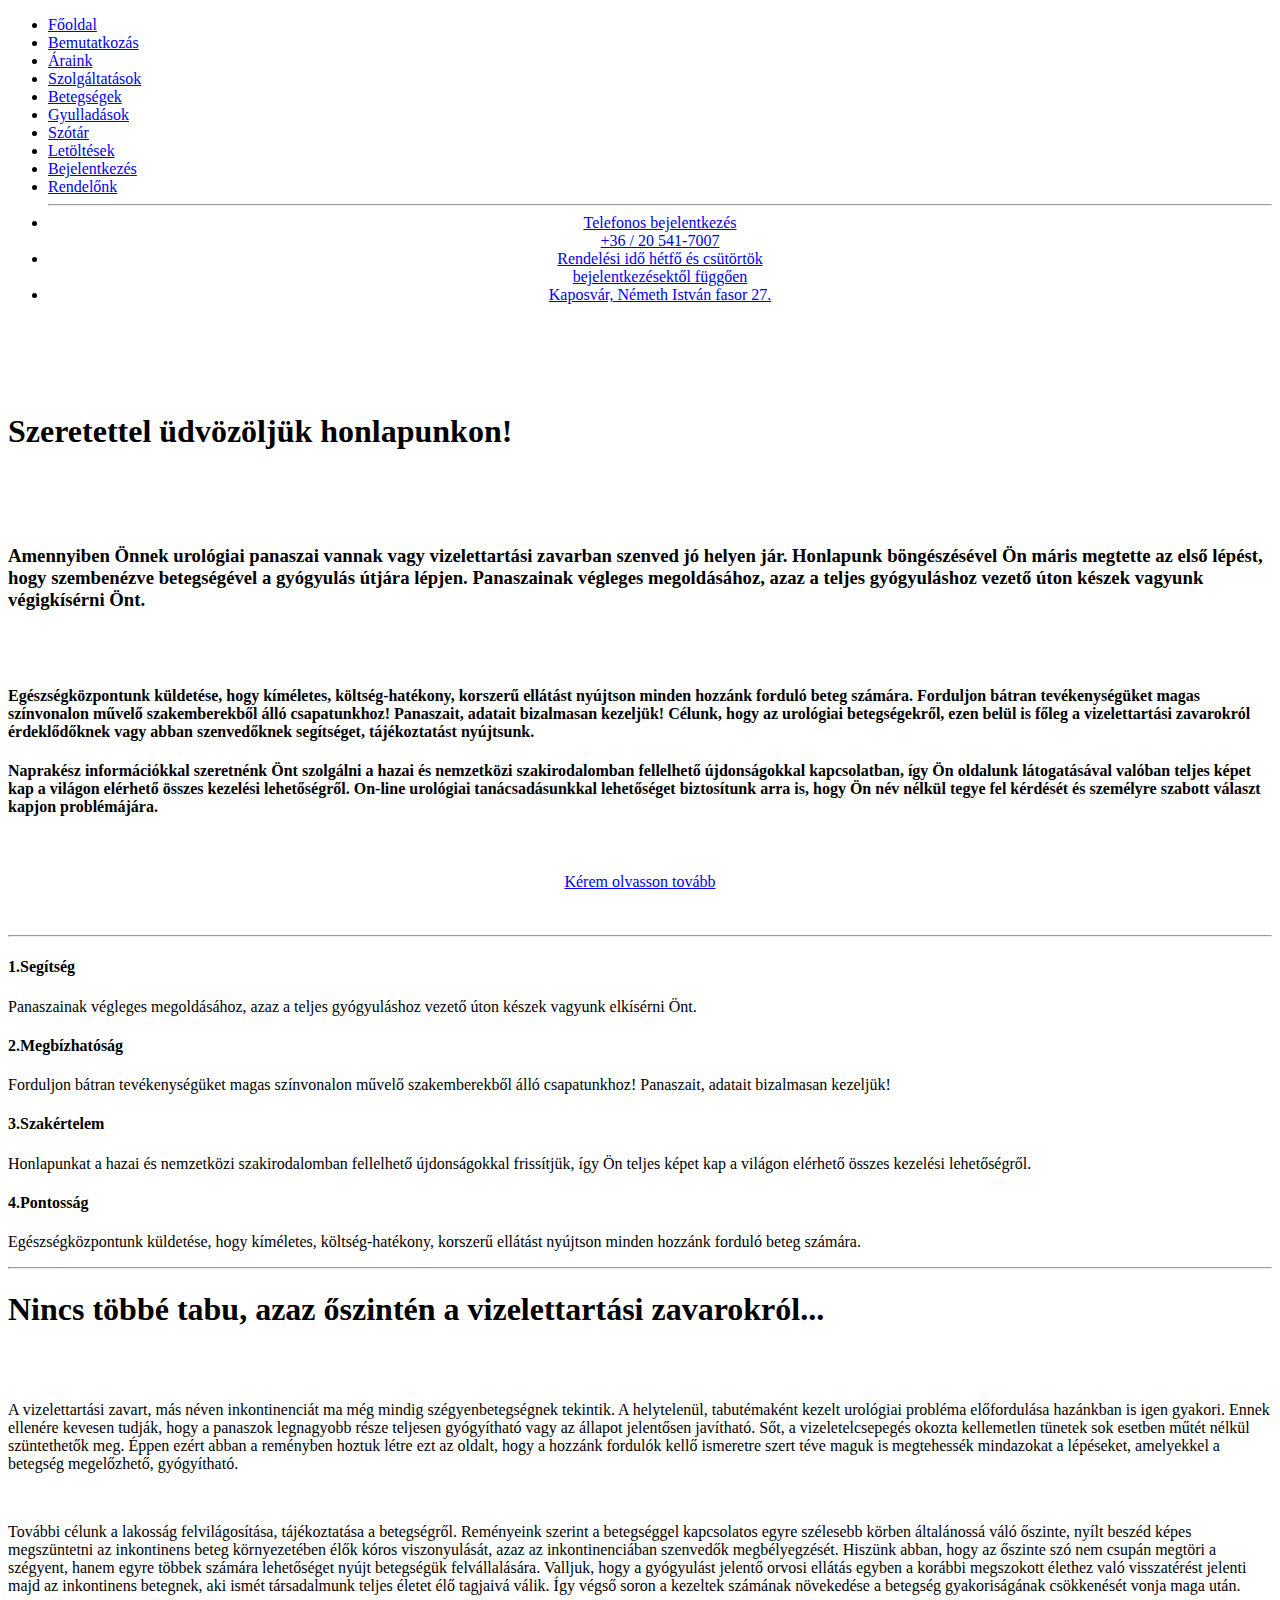
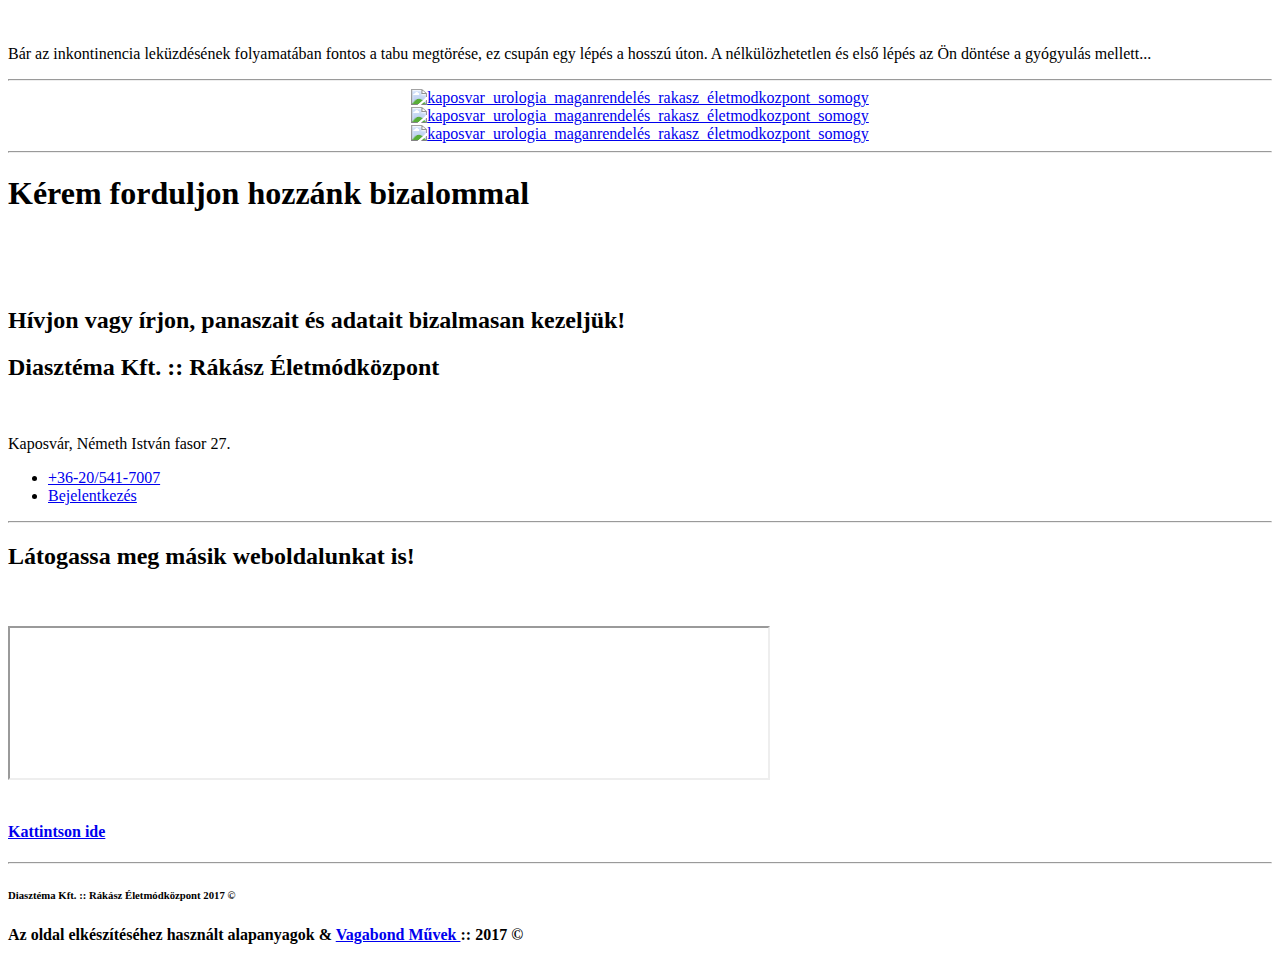
==== index.html @ c28b58ca "Add files via upload" ====
<!DOCTYPE html>
<html lang="hu">
<!-- Meta -->
    <meta charset="utf-8">
    <meta http-equiv="X-UA-Compatible" content="IE=edge">
    <meta name="viewport" content="width=device-width, initial-scale=1">
    <meta name="kaposvar_urologia_maganrendelés_rakasz_életmodkozpont_somogy" content="Szeretettel üdvözöljük honlapunkon! Amennyiben Önnek urológiai panaszai vannak vagy vizelettartási zavarban szenved jó helyen jár. Honlapunk böngészésével Ön máris megtette az első lépést, hogy szembenézve titkolt vagy kezeletlen betegségével a gyógyulás útjára lépjen. Panaszainak végleges megoldásához, azaz a teljes gyógyuláshoz vezető úton készek vagyunk végigkísérni Önt. Tisztelettel várjuk Kaposváron és Somogy vonzáskörzetében! Rendelésünk vezetője, dr. Rákász István, ismert és elismert urológus főorvos szeretettel várja Németh István fasori modern rendelőjében Kaposváron.">
    <meta name="keywords" content="urologia, urologus, kaposvar, maganrendeles, korrekt, olcso, megbizhato, somogy, dr.rakasz, rakasz eletmodkozpont, vizelet, vizeletkontroll, orvos">
<!-- Bootstrap Core CSS -->
    <link href="css/bootstrap.min.css" rel="stylesheet" type="text/css">
<!-- Custom CSS -->
    <link href="css/custom.css" rel="stylesheet" type="text/css">
<!-- Google Fonts -->
	<link href="https://fonts.googleapis.com/css?family=Overpass" rel="stylesheet" type="text/css">
	<link href="https://fonts.googleapis.com/css?family=Merriweather+Sans" rel="stylesheet">
	<link href="https://fonts.googleapis.com/css?family=PT+Serif+Caption" rel="stylesheet">

<head>
<!-- Title -->
	<title>Vizeletkontroll :: Rákász Életmódközpont :: Kaposvár Urológia Magánrendelés</title>
	<link rel="icon" href="img/kaposvar_urologia_maganrendelés_rakasz_életmodkozpont_somogy_0.jpeg">
</head>

<body>

 <!-- Navigation -->
	<div class="container">
		<div class="row">
			<div class="col-md-3 offset-1">
				<a id="menu-toggle" href="#" class="btn btn-dark btn-lg toggle"><i class="fa fa-bars"></i></a>
				<nav id="sidebar-wrapper">
				<ul class="sidebar-nav">
					<a id="menu-close" href="#" class="btn btn-light btn-lg pull-right toggle"><i class="fa fa-times"></i></a>
					<li class="sidebar-brand">
						<a href="#top" onclick=$("#menu-close").click();>Főoldal</a>
					</li>
					<li>
						<a href="http://vizeletkontroll.hu/bemutatkozas" target="about_blank" onclick=$("#menu-close").click();>Bemutatkozás</a>
					</li>
					<li>
						<a href="http://vizeletkontroll.hu/node/7" target="about_blank" onclick=$("#menu-close").click();>Áraink</a>
					</li>
					<li>
					<a href="http://vizeletkontroll.hu/szolgaltatasok" target="about_blank" onclick=$("#menu-close").click();>Szolgáltatások</a>
					</li>
					<li>
						<a href="http://vizeletkontroll.hu/betegsegek" target="about_blank" onclick=$("#menu-close").click();>Betegségek</a>
					</li>
					 <li>
						<a href="http://vizeletkontroll.hu/gyulladasok" target="about_blank" onclick=$("#menu-close").click();>Gyulladások</a>
					</li>
					<li>
						<a href="http://vizeletkontroll.hu/taxonomy_vtn/voc/1" target="about_blank" target="about_blank" onclick=$("#menu-close").click();>Szótár</a>
					</li>
					<li>
						<a href="http://vizeletkontroll.hu/download" target="about_blank" onclick=$("#menu-close").click();>Letöltések</a>
					</li>
					<li>
					<a href="http://vizeletkontroll.hu/bejelentkezes" target="about_blank" onclick=$("#menu-close").click();>Bejelentkezés</a>
					</li>
					<li>
					<a href="http://vizeletkontroll.hu/rendelonkrol" target="about_blank" onclick=$("#menu-close").click();>Rendelőnk</a>
					</li>
					<hr class="small">
					<li>
					<center><a href="http://vizeletkontroll.hu/bejelentkezes" target="about_blank" onclick=$("#menu-close").click();>Telefonos bejelentkezés<br /> +36 / 20 541-7007</a></center>
					</li>
					<li>
					<center><a href="http://vizeletkontroll.hu/bejelentkezes" target="about_blank" onclick=$("#menu-close").click();>Rendelési idő hétfő és csütörtök<br /> bejelentkezésektől függően</a></center>
					</li>
					<li>
					<center><a href="http://vizeletkontroll.hu/bejelentkezes" target="about_blank" onclick=$("#menu-close").click();>Kaposvár, Németh István fasor 27.</a></center>
					</li>
				</ul>
				</nav>
			</div>	
		</div>
	</div>

 <!-- Header -->
    <header id="top" class="header">
        <div class="text-vertical-center">
			<div class="container">
			<div class="row">
			<div class="col-lg-12">
			<br>
			<br>
			<br>
			<br>
            <h1 class="textToCenter" title="kaposvar_urologia_maganrendelés_rakasz_életmodkozpont_somogy"><span  id="specialFont">Szeretettel üdvözöljük honlapunkon!</span></h1>
			<br />
			<br />
			<br />
			<div class="row">
			<div class="col-md-12">
				<h3 id="text-to-justify" title="kaposvar_urologia_maganrendelés_rakasz_életmodkozpont_somogy">
				Amennyiben Önnek urológiai panaszai vannak vagy vizelettartási zavarban szenved jó helyen jár. Honlapunk böngészésével Ön máris megtette az első lépést, hogy szembenézve betegségével a gyógyulás útjára lépjen. Panaszainak végleges megoldásához, azaz a teljes gyógyuláshoz vezető úton készek vagyunk végigkísérni Önt.
				</h3>
			</div>
			</div>
			</div>
			</div>
			<br>
			<br>
            <div class="row">
			<div class="col-md-6">
				<h4 id="text-to-justify" title="kaposvar_urologia_maganrendelés_rakasz_életmodkozpont_somogy">
					Egészségközpontunk küldetése, hogy kíméletes, költség-hatékony, korszerű ellátást nyújtson minden hozzánk forduló beteg számára. Forduljon bátran tevékenységüket magas színvonalon művelő szakemberekből álló csapatunkhoz! Panaszait, adatait bizalmasan kezeljük! Célunk, hogy az urológiai betegségekről, ezen belül is főleg a vizelettartási zavarokról érdeklődőknek vagy abban szenvedőknek segítséget, tájékoztatást nyújtsunk. 
				</h4>
            </div>
			<div class="col-md-6">
				<h4 id="text-to-justify" title="kaposvar_urologia_maganrendelés_rakasz_életmodkozpont_somogy">
					 Naprakész információkkal szeretnénk Önt szolgálni a hazai és nemzetközi szakirodalomban fellelhető újdonságokkal kapcsolatban, így Ön oldalunk látogatásával valóban teljes képet kap a világon elérhető összes kezelési lehetőségről. On-line urológiai tanácsadásunkkal lehetőséget biztosítunk arra is, hogy Ön név nélkül tegye fel kérdését és személyre szabott választ kapjon problémájára.
				</h4>
            </div>
			</div>
			<br>
			<br>
            <center><a href="#services" class="btn btn-dark btn-lg">Kérem olvasson tovább</a></center>
			<br>
			<br>
			</div>
		</div>
    </header>

<!-- Szolgáltatások -->
   
    <div id="services" class="services">
        <div class="container">
            <div class="row text-center">
                <div class="col-md-10 col-md-offset-1">
                    <!-- <h2>Egészségközpontunk küldetése és célkitűzései</h2> -->
                    <hr class="large">
                    <div class="row">
                        <div class="col-md-3 col-sm-6">
                            <div class="service-item">
                                <span><i class="fa fa-medkit fa-5x"></i></span>
								<h4 title="kaposvar_urologia_maganrendelés_rakasz_életmodkozpont_somogy">
								  <strong>1.Segítség</strong>
                                </h4>
                                <p>Panaszainak végleges megoldásához, azaz a teljes gyógyuláshoz vezető úton készek vagyunk elkísérni Önt.</p>
                                <!-- <a href="#" class="btn btn-light">Learn More</a> -->
                            </div>
                        </div>
                        <div class="col-md-3 col-sm-6">
                            <div class="service-item">
                               <span><i class="fa fa-handshake-o fa-5x"></i></span>
                                <h4 title="kaposvar_urologia_maganrendelés_rakasz_életmodkozpont_somogy">
                                    <strong>2.Megbízhatóság</strong>
                                </h4>
                                <p>Forduljon bátran tevékenységüket magas színvonalon művelő szakemberekből álló csapatunkhoz! Panaszait, adatait bizalmasan kezeljük!</p>
                                <!-- <a href="#" class="btn btn-light">Learn More</a> -->
                            </div>
                        </div>
                        <div class="col-md-3 col-sm-6">
                            <div class="service-item">
                              <span><i class="fa fa-stethoscope fa-5x"></i></span>
                                <h4 title="kaposvar_urologia_maganrendelés_rakasz_életmodkozpont_somogy">
                                    <strong>3.Szakértelem</strong>
                                </h4>
                                <p>Honlapunkat a hazai és nemzetközi szakirodalomban fellelhető újdonságokkal frissítjük, így Ön teljes képet kap a világon elérhető összes kezelési lehetőségről.</p>
                                <!-- <a href="#" class="btn btn-light">Learn More</a> -->
                            </div>
                        </div>
                        <div class="col-md-3 col-sm-6">
                            <div class="service-item">
                               <span><i class="fa fa-hourglass-o fa-5x"></i></span>
                                <h4 title="kaposvar_urologia_maganrendelés_rakasz_életmodkozpont_somogy">
                                    <strong>4.Pontosság</strong>
                                </h4>
                                <p>Egészségközpontunk küldetése, hogy kíméletes, költség-hatékony, korszerű ellátást nyújtson minden hozzánk forduló beteg számára.</p>
                                <!-- <a href="#" class="btn btn-light">Learn More</a> -->
							</div>
                        </div>
                    </div>
				<hr class="large">
                </div>
            </div>
        </div>
    </div>

 <!-- About -->
    <section id="about" class="about">
        <div class="container">
            <div class="row">
                <div class="col-lg-12">
                    <h1 class="textToCenter"><span id="specialFont">Nincs többé tabu, azaz őszintén a vizelettartási zavarokról...</span></h1>
				<br />
				<br />
				</div>
				<div class="col-md-12">
                    <p class="lead" id="text-to-justify">A vizelettartási zavart, más néven inkontinenciát ma még mindig szégyenbetegségnek tekintik. A helytelenül, tabutémaként kezelt urológiai probléma előfordulása hazánkban is igen gyakori. Ennek ellenére kevesen tudják, hogy a panaszok legnagyobb része teljesen gyógyítható vagy az állapot jelentősen javítható. Sőt, a vizeletelcsepegés okozta kellemetlen tünetek sok esetben műtét nélkül szüntethetők meg. Éppen ezért abban a reményben hoztuk létre ezt az oldalt, hogy a hozzánk fordulók kellő ismeretre szert téve maguk is megtehessék mindazokat a lépéseket, amelyekkel a betegség megelőzhető, gyógyítható.</p>
					<br />
					<p class="lead" id="text-to-justify">További célunk a lakosság felvilágosítása, tájékoztatása a betegségről. Reményeink szerint a betegséggel kapcsolatos egyre szélesebb körben általánossá váló őszinte, nyílt beszéd képes megszüntetni az inkontinens beteg környezetében élők kóros viszonyulását, azaz az inkontinenciában szenvedők megbélyegzését. Hiszünk abban, hogy az őszinte szó nem csupán megtöri a szégyent, hanem egyre többek számára lehetőséget nyújt betegségük felvállalására. Valljuk, hogy a gyógyulást jelentő orvosi ellátás egyben a korábbi megszokott élethez való visszatérést jelenti majd az inkontinens betegnek, aki ismét társadalmunk teljes életet élő tagjaivá válik. Így végső soron a kezeltek számának növekedése a betegség gyakoriságának csökkenését vonja maga után.</p>
					<br />
					<p class="lead" id="text-to-justify">Bár az inkontinencia leküzdésének folyamatában fontos a tabu megtörése, ez csupán egy lépés a hosszú úton. A nélkülözhetetlen és első lépés az Ön döntése a gyógyulás mellett...</p>
					<hr class="large">
					<div class="row">
						<center>
						<div class="col-md-4">
						<a href="#callout"><img src="img/kaposvar_urologia_maganrendelés_rakasz_életmodkozpont_somogy_3.jpeg" alt="kaposvar_urologia_maganrendelés_rakasz_életmodkozpont_somogy" height="50%" width="70%"></a>
						</div>
						<div class="col-md-4">
						<a href="#callout"><img src="img/kaposvar_urologia_maganrendelés_rakasz_életmodkozpont_somogy_8.jpeg" alt="kaposvar_urologia_maganrendelés_rakasz_életmodkozpont_somogy" height="50%" width="70%"></a>
						</div>
						<div class="col-md-4">
						<a href="#callout"><img src="img/kaposvar_urologia_maganrendelés_rakasz_életmodkozpont_somogy_5.jpeg" alt="kaposvar_urologia_maganrendelés_rakasz_életmodkozpont_somogy" height="50%" width="70%"></a>
						</div>
						</center>
					</div>	
					<hr class="large">
                </div>
            </div>
        </div>
    </section>

 <!-- Callout -->
    <div class="callout" id="callout">
		<div class="container">
			<div class="row">
				<div class="col-lg-12">
				<h1 id="specialFont">Kérem forduljon hozzánk bizalommal</h1>
				</div>
				<br />
				<br />
				<div class="col-lg-10 col-lg-offset-1 text-center">
				<br>
				<h2>Hívjon vagy írjon, panaszait és adatait bizalmasan kezeljük!</h2>
				</div>
			</div>	
		</div>
    </div>

 <!-- Footer -->
    <footer id="contact" class="high">
        <div class="container">
            <div class="row">
			<div class="footer">
                <div class="col-lg-10 col-lg-offset-1 text-center">
                    <h2>Diasztéma Kft. :: Rákász Életmódközpont </h2>
					<br />
                    <p>Kaposvár, Németh István fasor 27.</p>
                    <ul class="list-inline">
						<li>
                            <a href="http://vizeletkontroll.hu/bejelentkezes" target="about_blank"><i class="fa fa fa-phone fa-fw fa-2x"></i>+36-20/541-7007</a>
                        </li>
                        <li>
                            <a href="http://vizeletkontroll.hu/bejelentkezes" target="about_blank"><i class="fa fa fa-address-book-o fa-fw fa-2x"></i>Bejelentkezés</a>
                        </li>
                    </ul>
                    <hr class="large">
				</div>
			</div>
			</div>
		</div>
	</footer>
	<footer class="low">
		<div class="container">
			<div class="row">
			<div class="col-lg-10 col-lg-offset-1 text-center">
					<h2>Látogassa meg másik weboldalunkat is!</h2>
					<br />
					<br />
					<a href="http://www.vizeletkontroll.hu" target="about_blank"><iframe src="http://www.vizeletkontroll.hu/" name="kaposvar_urologia_maganrendelés_rakasz_életmodkozpont_somogy" width="60%" height="auto"></iframe><br><br><h4>Kattintson ide</h4></a>
					<hr class="large">
			</div>
			</div>
		</div>
        <a id="to-top" href="#top" class="btn btn-dark btn-lg"><i class="fa fa-chevron-up fa-fw fa-1x"></i></a>
    </footer>
	
<!-- Vagabond Brand -->
	<aside>
		<div class="container-fluid">
			<div class="row" id="vagabond-brand">
					<h6>Diasztéma Kft. :: Rákász Életmódközpont 2017 &#0169 </h6>
					<h4>Az oldal elkészítéséhez használt alapanyagok <i class="fa fa-heartbeat fa-fw fa-1x"></i> & <i class="fa fa-coffee fa-fw fa-1x"></i> 
					<a href="#top" target="about_blank"> Vagabond Művek </a> :: 2017 &#0169 </h4>
			</div>
		</div>
	</aside>

<!-- Scripts -->
    <!-- jQuery -->
    <script src="js/jquery.js"></script>
    <!-- Bootstrap Core JavaScript -->
    <script src="js/bootstrap.min.js"></script>
    <!-- Custom Theme JavaScript -->
    <script src="js/script.js"></script>
	<!-- Hiding menu on scroll -->
	<script src="js/vagabondmuvekbranding.js"></script>
	<!-- Google Analytics -->
	<script>
	  (function(i,s,o,g,r,a,m){i['GoogleAnalyticsObject']=r;i[r]=i[r]||function(){
	  (i[r].q=i[r].q||[]).push(arguments)},i[r].l=1*new Date();a=s.createElement(o),
	  m=s.getElementsByTagName(o)[0];a.async=1;a.src=g;m.parentNode.insertBefore(a,m)
	  })(window,document,'script','https://www.google-analytics.com/analytics.js','ga');

	  ga('create', 'UA-97630539-3', 'auto');
	  ga('send', 'pageview');
	</script>
<!-- Font -->
	<!-- Font Awesome -->
    <link href="font-awesome-4.7.0/css/font-awesome.min.css" rel="stylesheet" type="text/css">
</body>
</html>
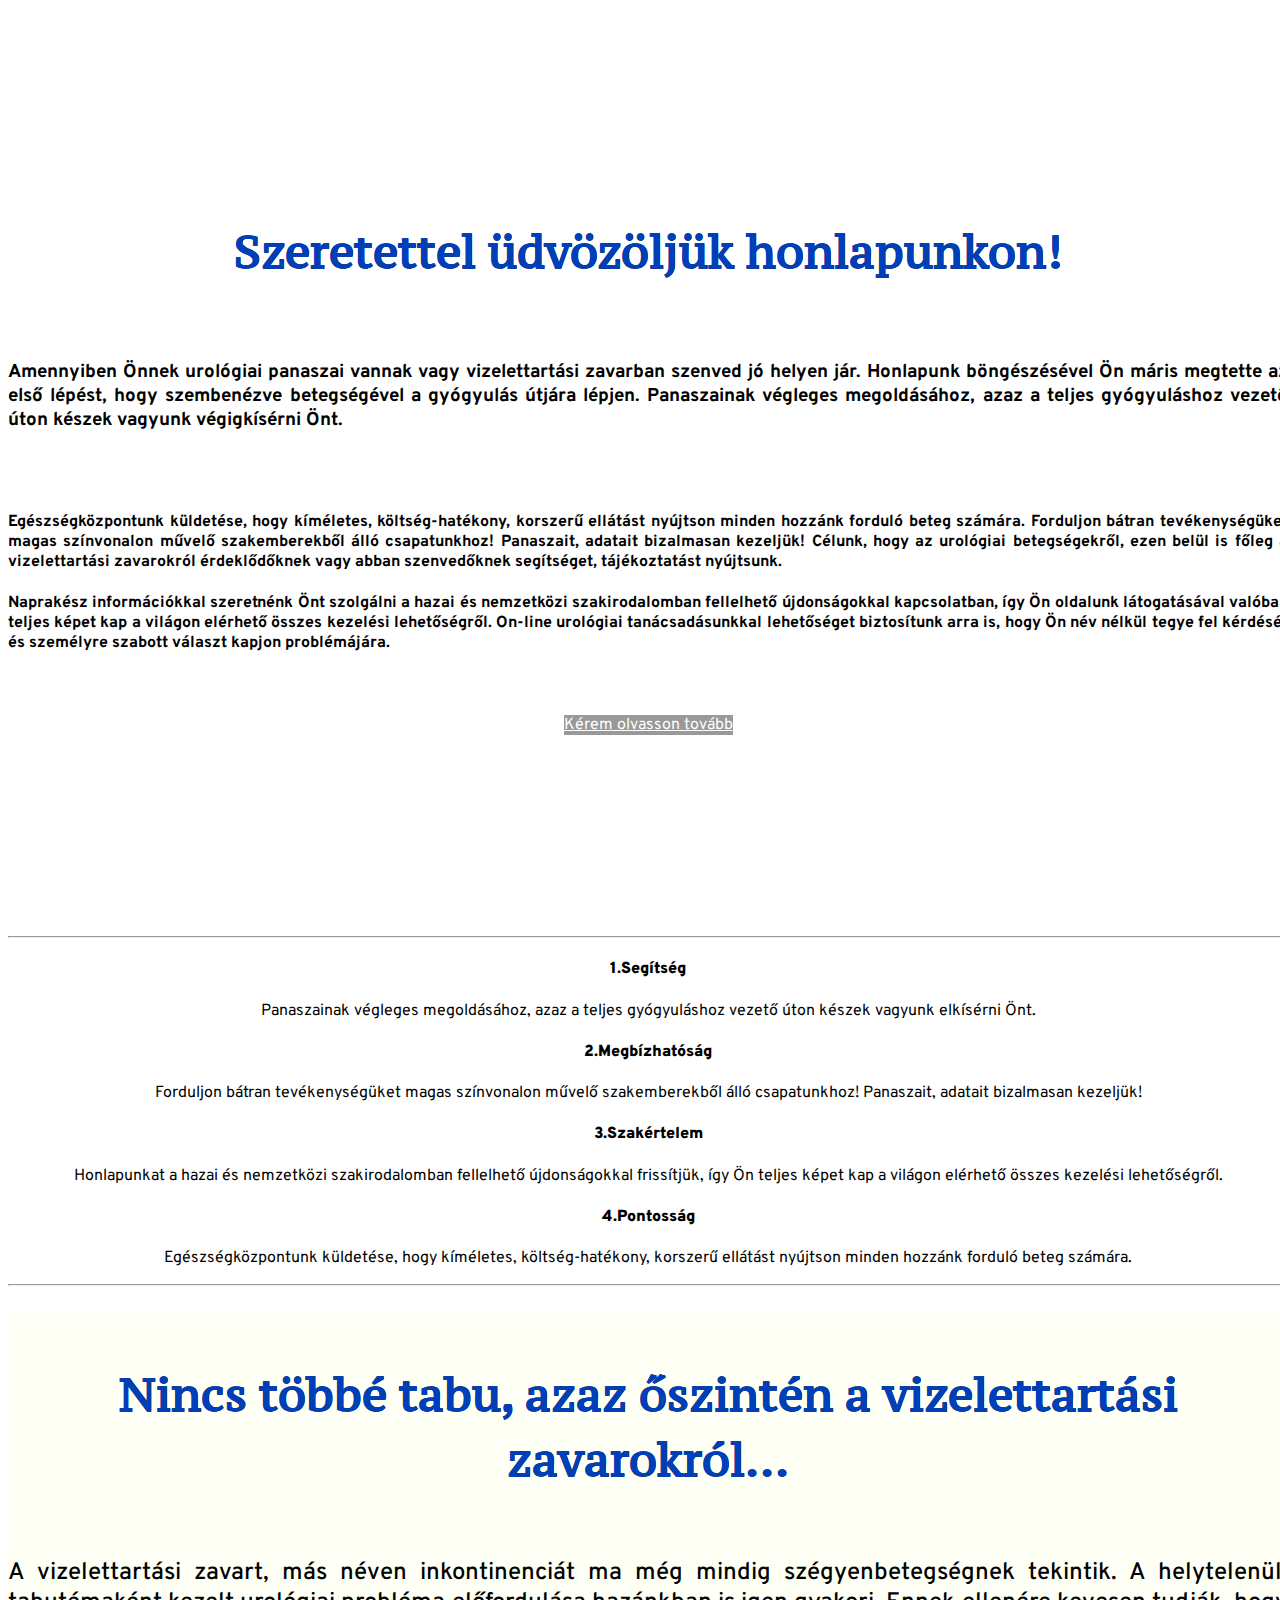
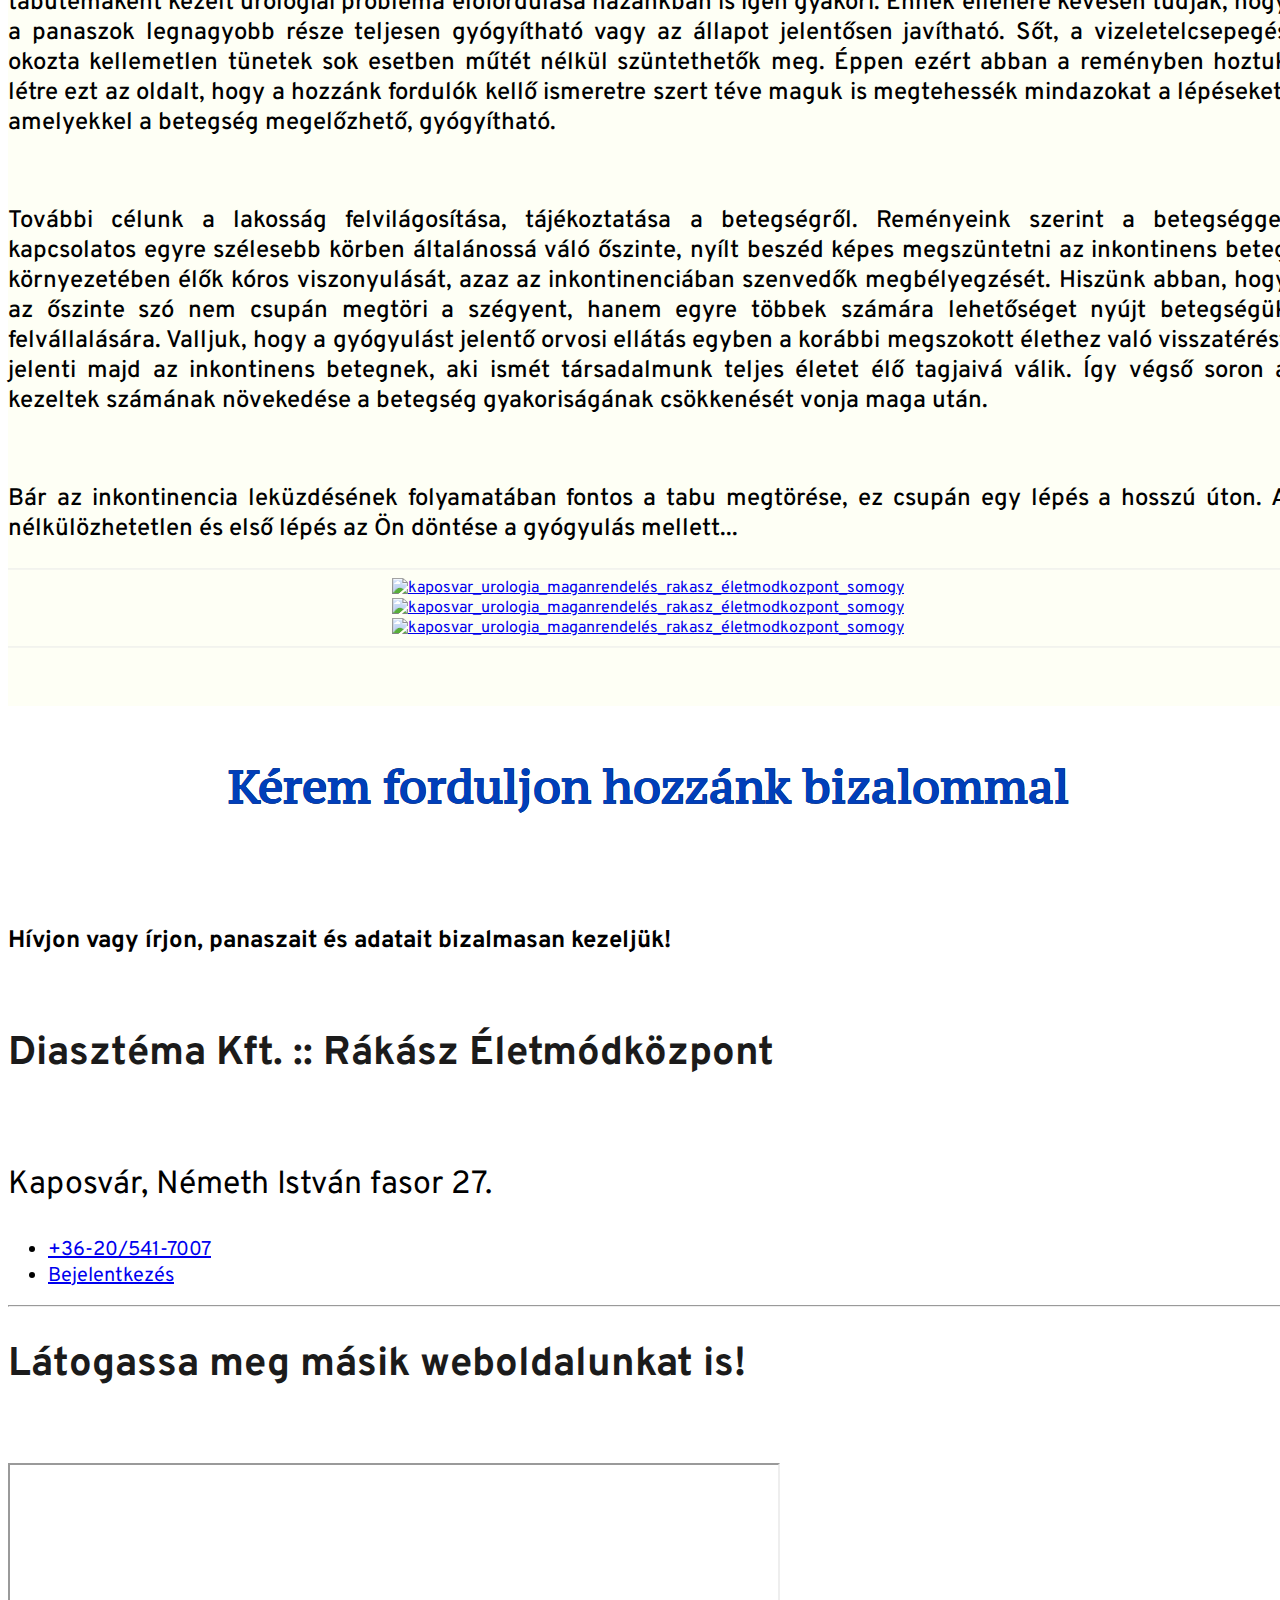
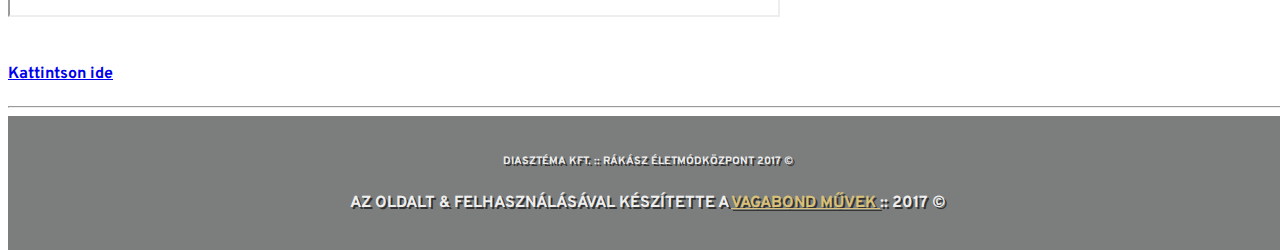
==== commit 1089f862: "Add files via upload" ====
--- a/index.html
+++ b/index.html
@@ -1,10 +1,15 @@
 <!DOCTYPE html>
 <html lang="hu">
+
+<head>
+<!-- Title -->
+	<title>Vizeletkontroll :: Rákász Életmódközpont :: Kaposvár Urológia Magánrendelés</title>
+	<link rel="icon" href="img/kaposvar_urologia_maganrendelés_rakasz_életmodkozpont_somogy_0.jpeg">
 <!-- Meta -->
     <meta charset="utf-8">
     <meta http-equiv="X-UA-Compatible" content="IE=edge">
     <meta name="viewport" content="width=device-width, initial-scale=1">
-    <meta name="kaposvar_urologia_maganrendelés_rakasz_életmodkozpont_somogy" content="Szeretettel üdvözöljük honlapunkon! Amennyiben Önnek urológiai panaszai vannak vagy vizelettartási zavarban szenved jó helyen jár. Honlapunk böngészésével Ön máris megtette az első lépést, hogy szembenézve titkolt vagy kezeletlen betegségével a gyógyulás útjára lépjen. Panaszainak végleges megoldásához, azaz a teljes gyógyuláshoz vezető úton készek vagyunk végigkísérni Önt. Tisztelettel várjuk Kaposváron és Somogy vonzáskörzetében! Rendelésünk vezetője, dr. Rákász István, ismert és elismert urológus főorvos szeretettel várja Németh István fasori modern rendelőjében Kaposváron.">
+    <meta name="kaposvar_urologia_maganrendelés_rakasz_életmodkozpont_somogy" content="Szeretettel üdvözöljük honlapunkon! Amennyiben Önnek urológiai panaszai vannak vagy vizelettartási zavarban szenved jó helyen jár. Tisztelettel várjuk Kaposváron és Somogy vonzáskörzetében! Rendelésünk vezetője, dr. Rákász István, ismert és elismert urológus főorvos szeretettel várja Németh István fasori modern rendelőjében Kaposváron.">
     <meta name="keywords" content="urologia, urologus, kaposvar, maganrendeles, korrekt, olcso, megbizhato, somogy, dr.rakasz, rakasz eletmodkozpont, vizelet, vizeletkontroll, orvos">
 <!-- Bootstrap Core CSS -->
     <link href="css/bootstrap.min.css" rel="stylesheet" type="text/css">
@@ -14,11 +19,6 @@
 	<link href="https://fonts.googleapis.com/css?family=Overpass" rel="stylesheet" type="text/css">
 	<link href="https://fonts.googleapis.com/css?family=Merriweather+Sans" rel="stylesheet">
 	<link href="https://fonts.googleapis.com/css?family=PT+Serif+Caption" rel="stylesheet">
-
-<head>
-<!-- Title -->
-	<title>Vizeletkontroll :: Rákász Életmódközpont :: Kaposvár Urológia Magánrendelés</title>
-	<link rel="icon" href="img/kaposvar_urologia_maganrendelés_rakasz_életmodkozpont_somogy_0.jpeg">
 </head>
 
 <body>
@@ -93,7 +93,7 @@
 			<br />
 			<div class="row">
 			<div class="col-md-12">
-				<h3 id="text-to-justify" title="kaposvar_urologia_maganrendelés_rakasz_életmodkozpont_somogy">
+				<h3 id="text-to-justify">
 				Amennyiben Önnek urológiai panaszai vannak vagy vizelettartási zavarban szenved jó helyen jár. Honlapunk böngészésével Ön máris megtette az első lépést, hogy szembenézve betegségével a gyógyulás útjára lépjen. Panaszainak végleges megoldásához, azaz a teljes gyógyuláshoz vezető úton készek vagyunk végigkísérni Önt.
 				</h3>
 			</div>
@@ -104,12 +104,12 @@
 			<br>
             <div class="row">
 			<div class="col-md-6">
-				<h4 id="text-to-justify" title="kaposvar_urologia_maganrendelés_rakasz_életmodkozpont_somogy">
+				<h4 id="text-to-justify">
 					Egészségközpontunk küldetése, hogy kíméletes, költség-hatékony, korszerű ellátást nyújtson minden hozzánk forduló beteg számára. Forduljon bátran tevékenységüket magas színvonalon művelő szakemberekből álló csapatunkhoz! Panaszait, adatait bizalmasan kezeljük! Célunk, hogy az urológiai betegségekről, ezen belül is főleg a vizelettartási zavarokról érdeklődőknek vagy abban szenvedőknek segítséget, tájékoztatást nyújtsunk. 
 				</h4>
             </div>
 			<div class="col-md-6">
-				<h4 id="text-to-justify" title="kaposvar_urologia_maganrendelés_rakasz_életmodkozpont_somogy">
+				<h4 id="text-to-justify">
 					 Naprakész információkkal szeretnénk Önt szolgálni a hazai és nemzetközi szakirodalomban fellelhető újdonságokkal kapcsolatban, így Ön oldalunk látogatásával valóban teljes képet kap a világon elérhető összes kezelési lehetőségről. On-line urológiai tanácsadásunkkal lehetőséget biztosítunk arra is, hogy Ön név nélkül tegye fel kérdését és személyre szabott választ kapjon problémájára.
 				</h4>
             </div>
@@ -274,7 +274,7 @@
 		<div class="container-fluid">
 			<div class="row" id="vagabond-brand">
 					<h6>Diasztéma Kft. :: Rákász Életmódközpont 2017 &#0169 </h6>
-					<h4>Az oldal elkészítéséhez használt alapanyagok <i class="fa fa-heartbeat fa-fw fa-1x"></i> & <i class="fa fa-coffee fa-fw fa-1x"></i> 
+					<h4>Az oldalt <i class="fa fa-heartbeat fa-fw fa-1x"></i> & <i class="fa fa-coffee fa-fw fa-1x"></i> felhasználásával készítette a 
 					<a href="#top" target="about_blank"> Vagabond Művek </a> :: 2017 &#0169 </h4>
 			</div>
 		</div>
--- a/css/custom.css
+++ b/css/custom.css
@@ -0,0 +1,315 @@
+html,
+body {
+    width: 100%;
+    height: 100%;
+}
+
+body {
+    font-family:'Overpass', 'Merriweather Sans', sans-serif;
+}
+
+#specialFont {
+	font-family: 'PT Serif Caption', sans-serif;
+	color: #003FBA;
+	text-shadow: 0.25px 0.25px black;
+	text-align: center;
+	font-size: 45px;
+	font-weight: 700;
+}
+
+.container {
+	/* border: 1px solid red; */
+}
+
+.text-vertical-center {
+    display: table-cell;
+    text-align: center;
+    vertical-align: middle;
+}
+
+.textToCenter {
+    margin: 0;
+    padding: 0;
+	text-align: center;
+    font-size: 5 em;
+    font-weight: 700;
+	color: #006ECC;
+	text-shadow: 2px 2px black;
+}
+
+/* Header */
+
+.header {
+    display: table;
+    position: relative;
+    width: 100%;
+    height: 100%;
+    background: url(../img/kaposvar_urologia_maganrendelés_rakasz_életmodkozpont_somogy_9.jpeg) no-repeat center center scroll;
+    -webkit-background-size: cover;
+    -moz-background-size: cover;
+    background-size: cover;
+    -o-background-size: cover;
+}
+
+#text-to-justify {
+	text-align: justify;
+	color: black;
+}
+
+/* About */
+
+.about {
+    padding: 50px 0;
+	background-color: #FEFFF5;
+}
+
+.about h1 {
+	font-weight: 700;
+	font-size: 3em;
+	color: #2A2C2B;	
+}
+
+.about span {
+	/* text-transform: uppercase; */
+}
+
+.about p {
+	font-weight: 500;
+	font-size: 1.5em;
+}
+
+.about hr {
+	height: 2px;
+    border: 0;
+    box-shadow: inset 0 12px 12px -12px #E5E5E5;
+	/* background-image: linear-gradient(to right, rgba(0, 0, 0, 0), rgba(0, 0, 0, 0.75), rgba(0, 0, 0, 0)); */
+}
+
+/* Services */
+
+.services {
+    padding: 20px 0;
+	text-align: center;
+	background-color: white;
+}
+
+#services h2 {
+	color: black;
+}
+
+.services .container {
+	align-content: center;
+}
+
+/* Callout */
+
+.callout {
+	background-color: white;
+	padding: 20px 0px;
+}
+
+/* Services */
+
+.services  h2 {
+	margin: 0;
+    padding-bottom: 50px;
+    font-size: 3em;
+    font-weight: 700;
+	color: white;
+}
+
+/* Footer */
+
+footer .high {
+    padding: 20px 0;
+	background-color: white;
+	width: 100%;
+}
+
+footer .col-lg-10 h2 {
+	font-size: 2.5em;
+	color: #1B1B1B;
+}
+
+footer .col-lg-10 p {
+	font-size: 2em;
+}
+
+footer .col-lg-10 ul li {
+	font-size: 1.25em;
+}
+
+footer img {
+	/* border-radius: 20%; */
+	display: block;
+    margin: auto;
+    max-width: 100%;
+	height: auto;
+}
+
+#to-top {
+  display: none;
+  position: fixed;
+  bottom: 5px;
+  right: 5px;
+}
+
+footer .low {
+	background-color: #FEFFF5;
+}
+
+/* Media */
+
+.intrinsic-container {
+  position: relative;
+  height: 0;
+  overflow: hidden;
+  background: yellow;
+}
+ 
+/* 16x9 Aspect Ratio */
+.intrinsic-container-16x9 {
+  padding-bottom: 56.25%;
+}
+ 
+/* 4x3 Aspect Ratio */
+.intrinsic-container-4x3 {
+  padding-bottom: 75%;
+}
+ 
+.intrinsic-container iframe {
+  position: absolute;
+  top:0;
+  left: 0;
+  width: 100%;
+  height: 100%;
+}
+
+/* Vagabond Brand */
+
+#vagabond-brand {
+	text-align: center;
+	/* color: yellow; */
+	background-color: #7C7E7D;
+	padding: 15px 0;
+	color: #eeeeee;
+	text-transform: uppercase;
+	text-shadow: 2px 2px #333333;
+}
+
+#vagabond-brand a {
+    color: #D9C179;
+}
+
+/* Custom Button Styles */
+
+.btn-dark {
+    border-radius: 0;
+    color: #fff;
+    background-color: rgba(0,0,0,0.4);
+}
+
+.btn-dark:hover,
+.btn-dark:focus,
+.btn-dark:active {
+    color: #fff;
+    background-color: rgba(0,0,0,0.7);
+}
+
+.btn-light {
+    border-radius: 0;
+    color: #333;
+    background-color: rgb(255,255,255);
+}
+
+.btn-light:hover,
+.btn-light:focus,
+.btn-light:active {
+    color: #333;
+    background-color: rgba(255,255,255,0.8);
+}
+
+/* Side Menu */
+
+#sidebar-wrapper {
+    z-index: 1000;
+    position: fixed;
+    right: 0;
+    width: 250px;
+    height: 100%;
+    transform: translateX(250px);
+    overflow-y: auto;
+    background: #222;
+    -webkit-transition: all 0.4s ease 0s;
+    -moz-transition: all 0.4s ease 0s;
+    -ms-transition: all 0.4s ease 0s;
+    -o-transition: all 0.4s ease 0s;
+    transition: all 0.4s ease 0s;
+}
+
+.sidebar-nav {
+    position: absolute;
+    top: 0;
+    width: 250px;
+    margin: 0;
+    padding: 0;
+    list-style: none;
+}
+
+.sidebar-nav li {
+    text-indent: 15px;
+    line-height: 30px;
+}
+
+.sidebar-nav li a {
+    display: block;
+    text-decoration: none;
+    color: #999;
+}
+
+.sidebar-nav li a:hover {
+    text-decoration: none;
+    color: #fff;
+    background: rgba(255,255,255,0.2);
+}
+
+.sidebar-nav li a:active,
+.sidebar-nav li a:focus {
+    text-decoration: none;
+}
+
+.sidebar-nav > .sidebar-brand {
+    height: 55px;
+    font-size: 18px;
+    line-height: 55px;
+}
+
+.sidebar-nav > .sidebar-brand a {
+    color: #999;
+}
+
+.sidebar-nav > .sidebar-brand a:hover {
+    color: #fff;
+    background: none;
+}
+
+#menu-toggle {
+    z-index: 1;
+    position: fixed;
+    top: 0;
+    right: 0;
+}
+
+#sidebar-wrapper.active {
+    right: 250px;
+    width: 250px;
+    -webkit-transition: all 0.4s ease 0s;
+    -moz-transition: all 0.4s ease 0s;
+    -ms-transition: all 0.4s ease 0s;
+    -o-transition: all 0.4s ease 0s;
+    transition: all 0.4s ease 0s;
+}
+
+.toggle {
+    margin: 5px 5px 0 0;
+}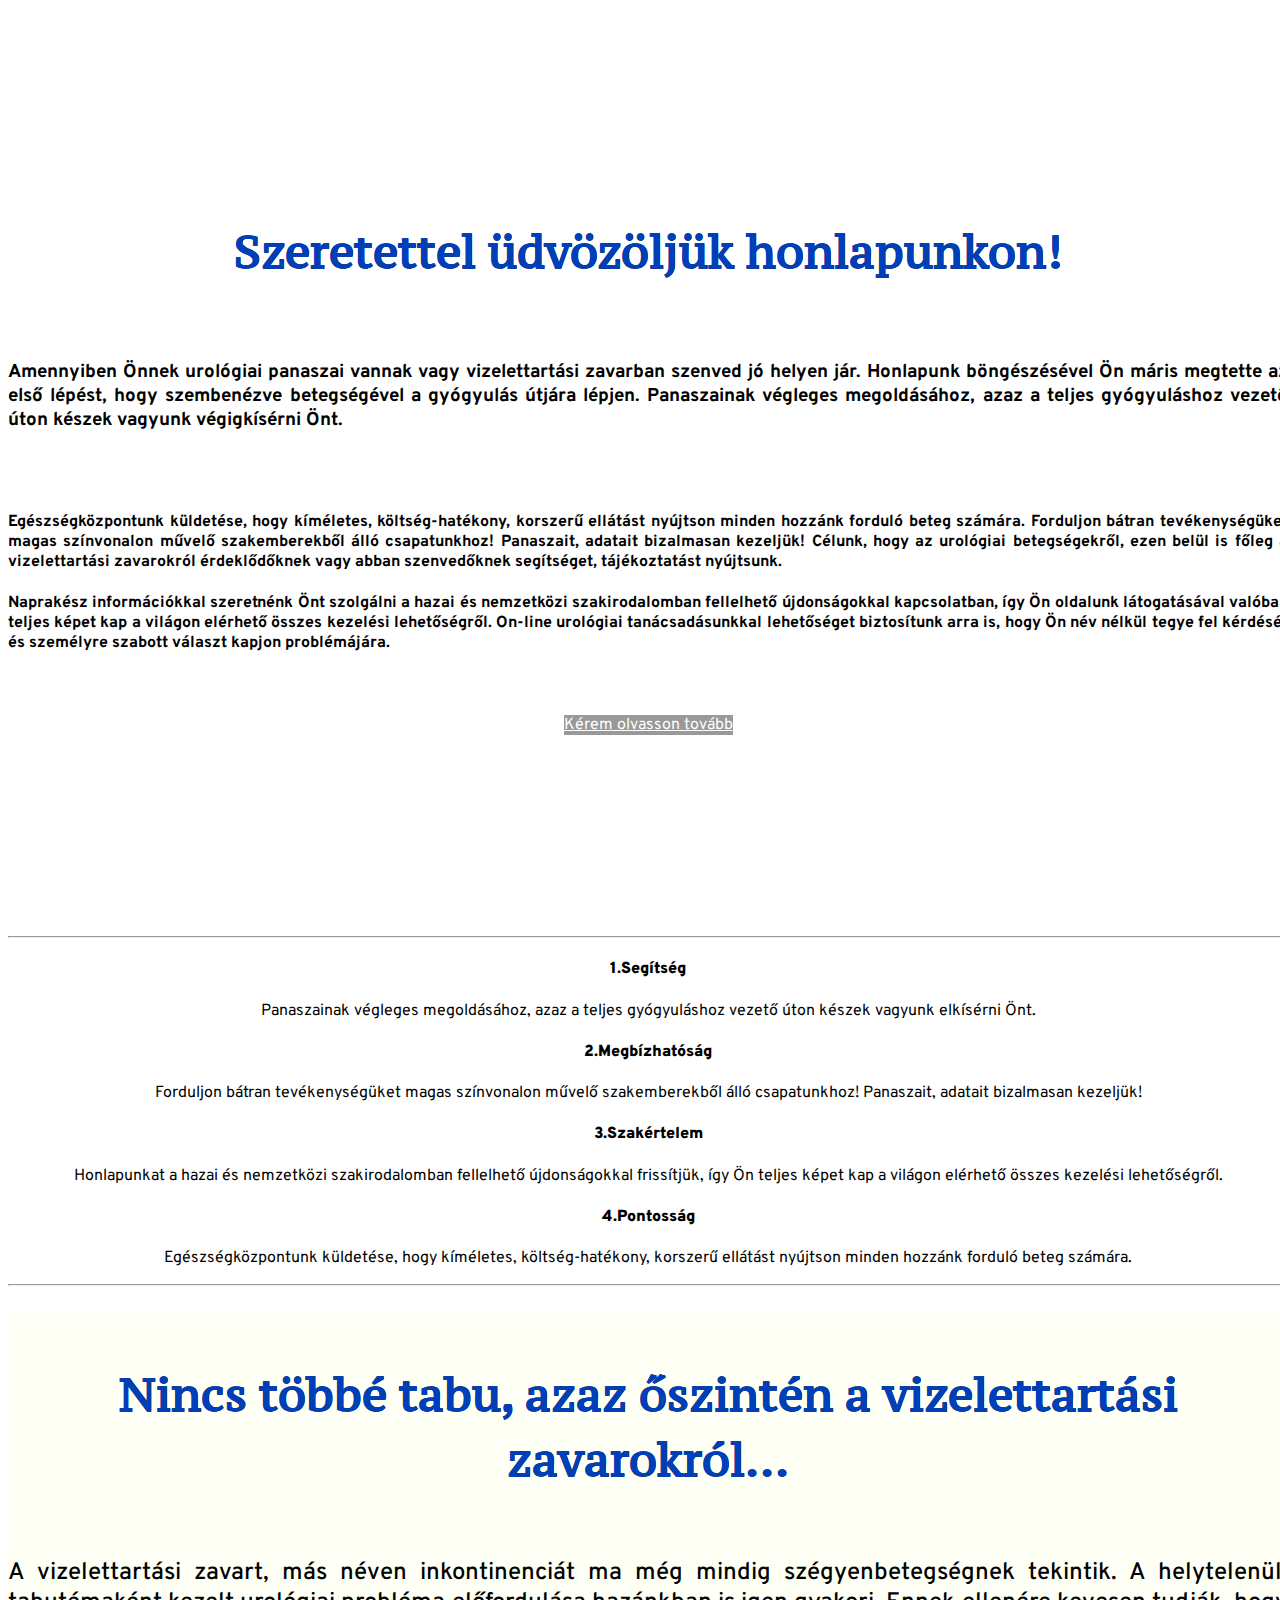
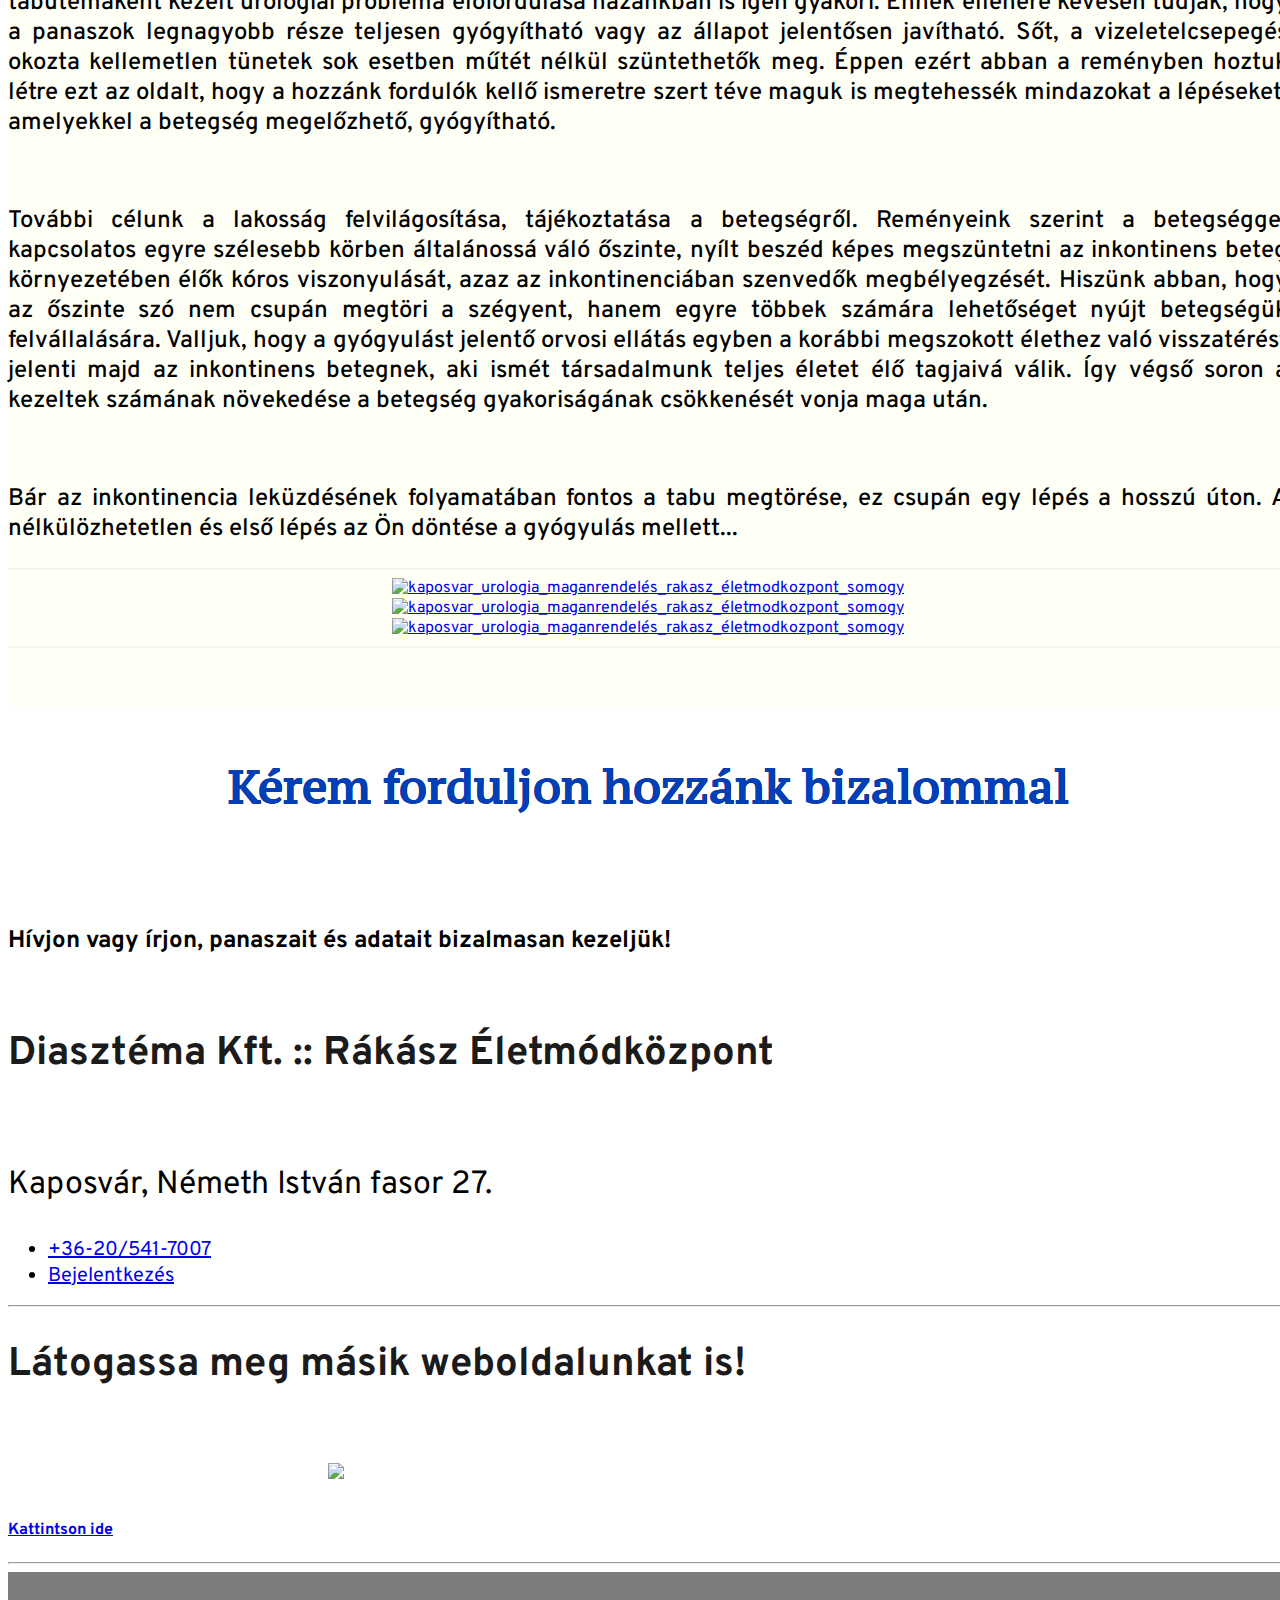
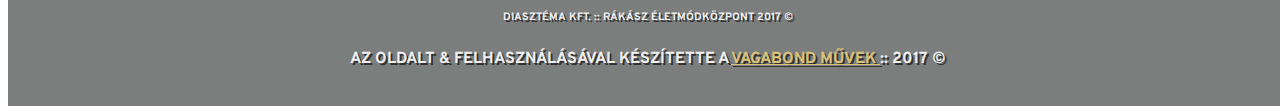
==== commit 75606d62: "Add files via upload" ====
--- a/index.html
+++ b/index.html
@@ -134,8 +134,8 @@
                     <div class="row">
                         <div class="col-md-3 col-sm-6">
                             <div class="service-item">
-                                <span><i class="fa fa-medkit fa-5x"></i></span>
-								<h4 title="kaposvar_urologia_maganrendelés_rakasz_életmodkozpont_somogy">
+                                <span class="hidingmenu"><i class="fa fa-medkit fa-5x"></i></span>
+								<h4 id="blueIcon">
 								  <strong>1.Segítség</strong>
                                 </h4>
                                 <p>Panaszainak végleges megoldásához, azaz a teljes gyógyuláshoz vezető úton készek vagyunk elkísérni Önt.</p>
@@ -144,8 +144,8 @@
                         </div>
                         <div class="col-md-3 col-sm-6">
                             <div class="service-item">
-                               <span><i class="fa fa-handshake-o fa-5x"></i></span>
-                                <h4 title="kaposvar_urologia_maganrendelés_rakasz_életmodkozpont_somogy">
+                               <span class="hidingmenu"><i class="fa fa-handshake-o fa-5x"></i></span>
+                                <h4 id="blueIcon">
                                     <strong>2.Megbízhatóság</strong>
                                 </h4>
                                 <p>Forduljon bátran tevékenységüket magas színvonalon művelő szakemberekből álló csapatunkhoz! Panaszait, adatait bizalmasan kezeljük!</p>
@@ -154,8 +154,8 @@
                         </div>
                         <div class="col-md-3 col-sm-6">
                             <div class="service-item">
-                              <span><i class="fa fa-stethoscope fa-5x"></i></span>
-                                <h4 title="kaposvar_urologia_maganrendelés_rakasz_életmodkozpont_somogy">
+                              <span class="hidingmenu"><i class="fa fa-stethoscope fa-5x"></i></span>
+                                <h4 id="blueIcon">
                                     <strong>3.Szakértelem</strong>
                                 </h4>
                                 <p>Honlapunkat a hazai és nemzetközi szakirodalomban fellelhető újdonságokkal frissítjük, így Ön teljes képet kap a világon elérhető összes kezelési lehetőségről.</p>
@@ -164,8 +164,8 @@
                         </div>
                         <div class="col-md-3 col-sm-6">
                             <div class="service-item">
-                               <span><i class="fa fa-hourglass-o fa-5x"></i></span>
-                                <h4 title="kaposvar_urologia_maganrendelés_rakasz_életmodkozpont_somogy">
+                               <span class="hidingmenu"><i class="fa fa-hourglass-o fa-5x"></i></span>
+                                <h4 id="blueIcon">
                                     <strong>4.Pontosság</strong>
                                 </h4>
                                 <p>Egészségközpontunk küldetése, hogy kíméletes, költség-hatékony, korszerű ellátást nyújtson minden hozzánk forduló beteg számára.</p>
@@ -201,7 +201,7 @@
 						<a href="#callout"><img src="img/kaposvar_urologia_maganrendelés_rakasz_életmodkozpont_somogy_3.jpeg" alt="kaposvar_urologia_maganrendelés_rakasz_életmodkozpont_somogy" height="50%" width="70%"></a>
 						</div>
 						<div class="col-md-4">
-						<a href="#callout"><img src="img/kaposvar_urologia_maganrendelés_rakasz_életmodkozpont_somogy_8.jpeg" alt="kaposvar_urologia_maganrendelés_rakasz_életmodkozpont_somogy" height="50%" width="70%"></a>
+						<a href="#callout"><img src="img/kaposvar_urologia_maganrendelés_rakasz_életmodkozpont_somogy_12.jpeg" alt="kaposvar_urologia_maganrendelés_rakasz_életmodkozpont_somogy" height="50%" width="70%"></a>
 						</div>
 						<div class="col-md-4">
 						<a href="#callout"><img src="img/kaposvar_urologia_maganrendelés_rakasz_életmodkozpont_somogy_5.jpeg" alt="kaposvar_urologia_maganrendelés_rakasz_életmodkozpont_somogy" height="50%" width="70%"></a>
@@ -261,7 +261,7 @@
 					<h2>Látogassa meg másik weboldalunkat is!</h2>
 					<br />
 					<br />
-					<a href="http://www.vizeletkontroll.hu" target="about_blank"><iframe src="http://www.vizeletkontroll.hu/" name="kaposvar_urologia_maganrendelés_rakasz_életmodkozpont_somogy" width="60%" height="auto"></iframe><br><br><h4>Kattintson ide</h4></a>
+					<a href="http://www.vizeletkontroll.hu" target="about_blank"><img src="img/kaposvar_urologia_maganrendelés_rakasz_életmodkozpont_somogy_11.jpeg" height="50%" width="50%"><br><h4>Kattintson ide</h4></a>
 					<hr class="large">
 			</div>
 			</div>
@@ -288,6 +288,7 @@
     <!-- Custom Theme JavaScript -->
     <script src="js/script.js"></script>
 	<!-- Hiding menu on scroll -->
+	<!-- <script src="js/hidingmenu.js"></script> -->
 	<script src="js/vagabondmuvekbranding.js"></script>
 	<!-- Google Analytics -->
 	<script>
